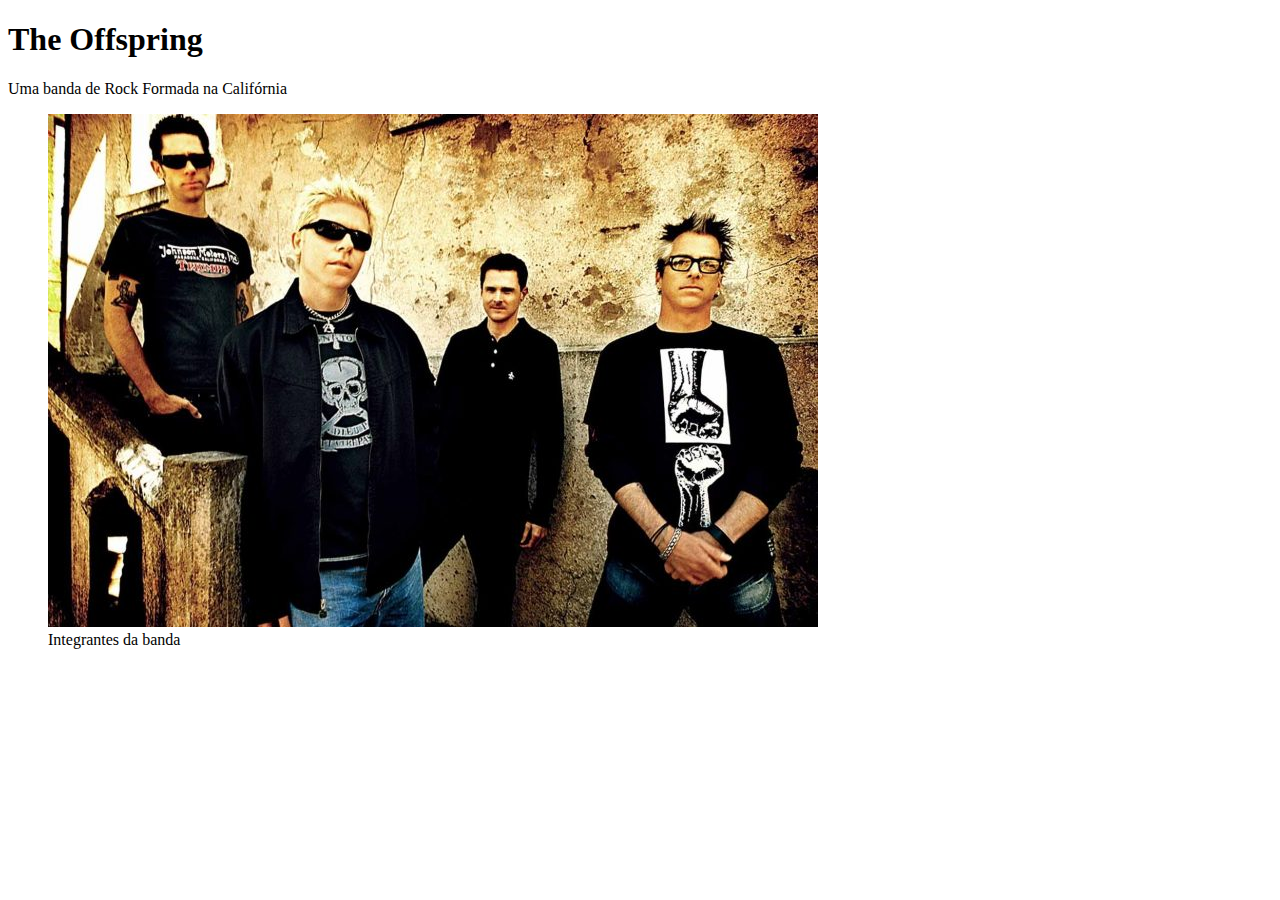
==== offspring/index.html @ 5d90d8f2 "19-03 The Offspring" ====
<!DOCTYPE html>
<html lang="en">
<head>
    <meta charset="UTF-8">
    <meta name="viewport" content="width=device-width, initial-scale=1.0">
    <link rel="stylesheet" href="css/styles.css">
    <title>Página de Tributo: The Offspring</title>
</head>
<body>
    <div class="container">
        <!-- Cabeçalho -->
        <div class="header">
            <h1 class="main-title">The Offspring</h1>
            <p class="main-paragraph">Uma banda de Rock Formada na Califórnia</p>
        </div>
        <!-- Imagem de destaque-->
        <div class="featured-image">
            <figure>
                <img src="img/offspring_1.jpg" alt="A banda The Offspring"/>
                <figcaption>Integrantes da banda</figcaption>
            </figure>
        </div>
    
</body>
</html>
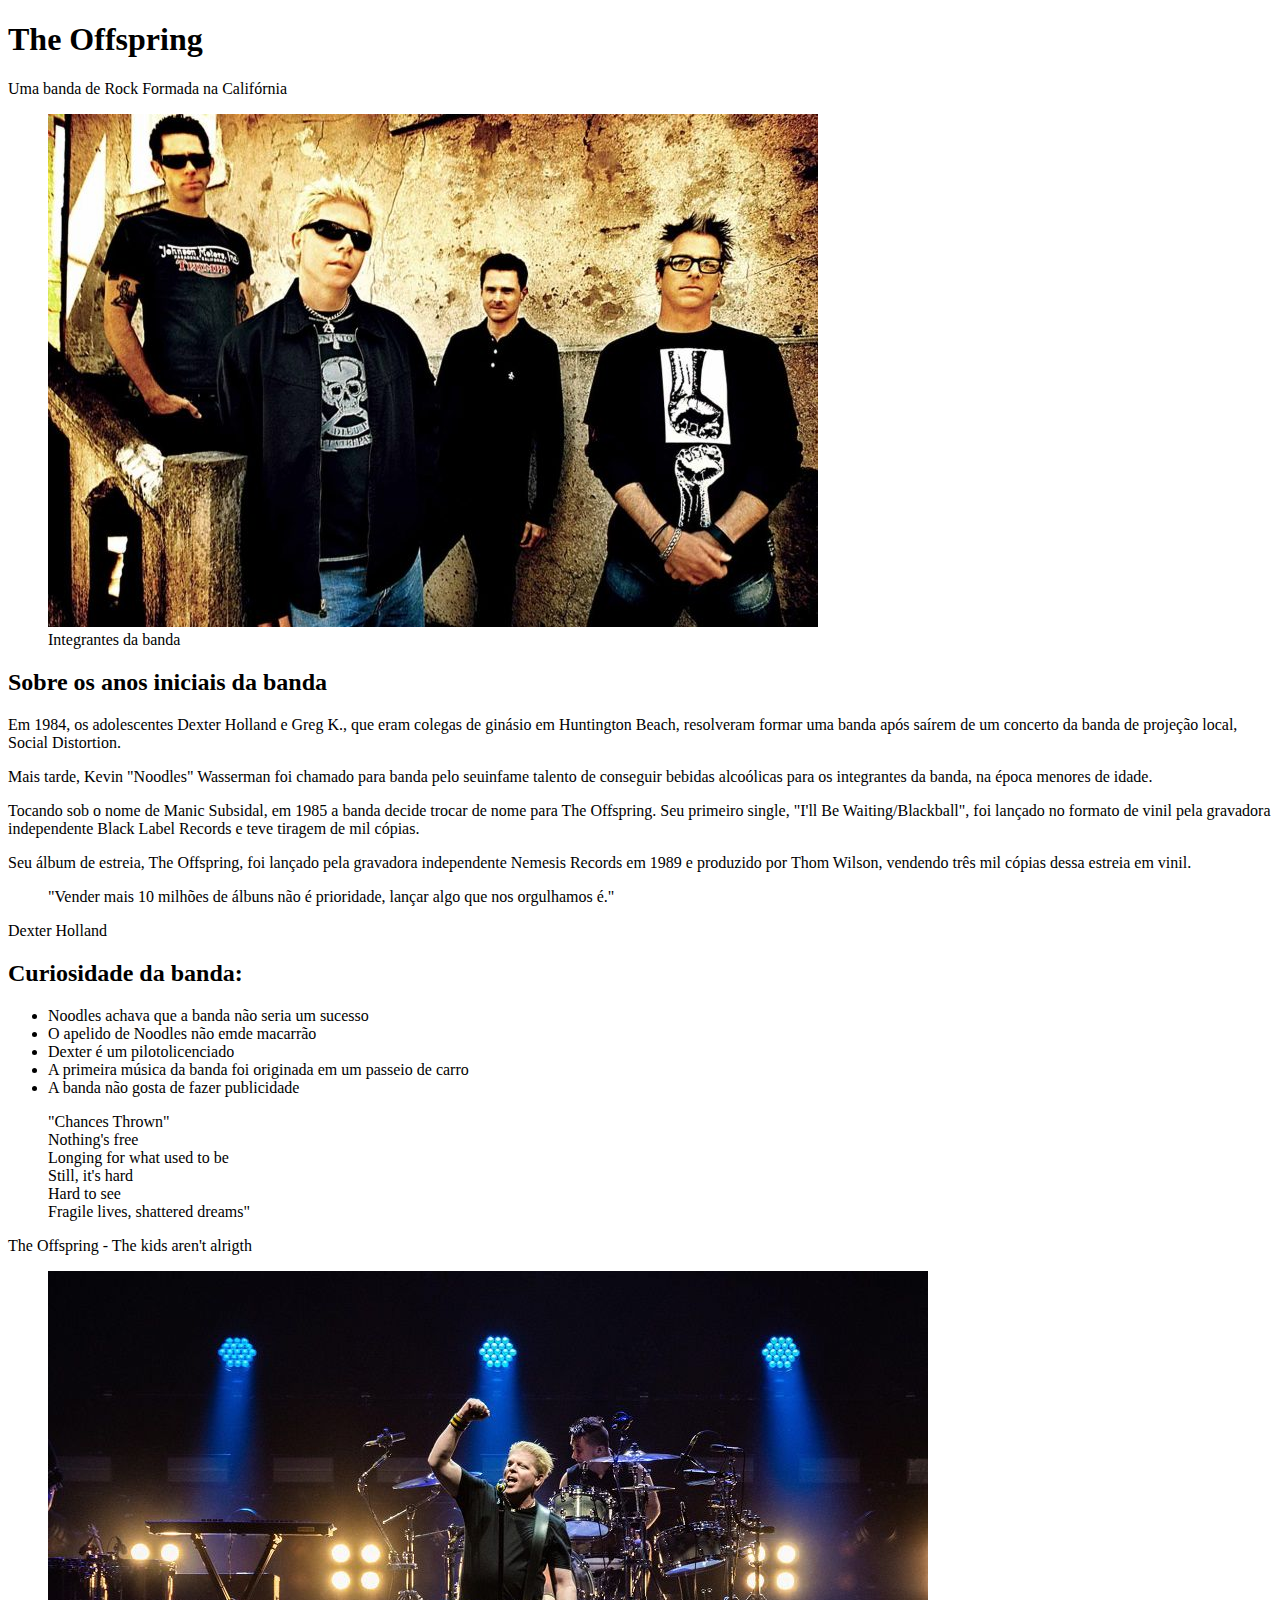
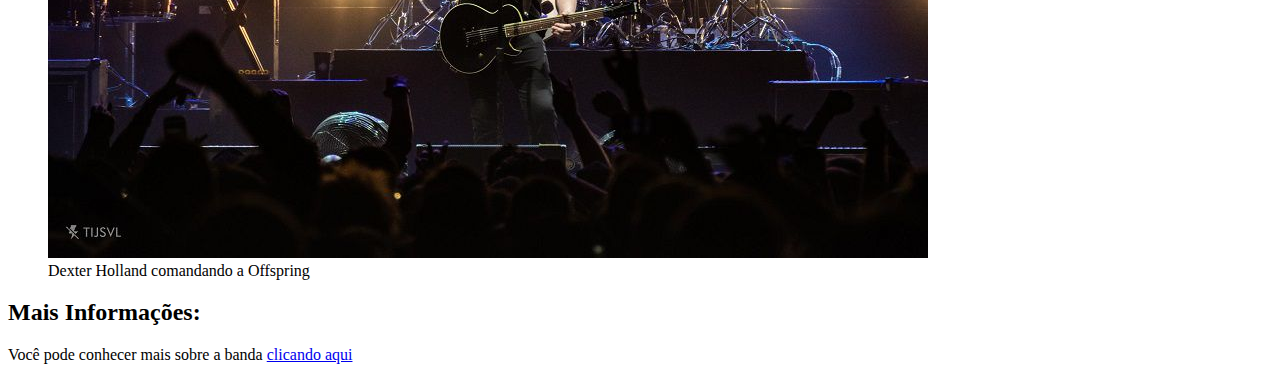
==== commit e3e22e1a: "offspring" ====
--- a/offspring/index.html
+++ b/offspring/index.html
@@ -20,6 +20,67 @@
                 <figcaption>Integrantes da banda</figcaption>
             </figure>
         </div>
-    
+        <div class="biography-container">
+            <h2>Sobre os anos iniciais da banda</h2>
+            <p>
+                Em 1984, os adolescentes
+                <span class="bold">Dexter Holland e Greg K</span>., que eram colegas de ginásio em Huntington Beach, resolveram formar uma banda após saírem de um concerto da banda de projeção local, Social Distortion.
+              </p>
+              <p>
+                Mais tarde, Kevin "Noodles" Wasserman foi chamado para banda pelo seu<span class="bold">infame talento de conseguir bebidas alcoólicas</span>   para os integrantes da banda, na época menores de idade.
+              </p>
+              <p>
+                Tocando sob o nome de Manic Subsidal, em 1985 a banda decide trocar de nome para <span class="bold">The Offspring</span>. Seu primeiro single, "I'll Be Waiting/Blackball", foi lançado no formato de vinil pela gravadora independente Black Label Records e teve tiragem de mil cópias.
+              </p>
+              <p>
+                Seu álbum de estreia, The Offspring, foi lançado pela gravadora independente Nemesis Records em 1989 e produzido por Thom Wilson, <span class="bold">vendendo três mil cópias dessa estreia em vinil.</span>
+              </p>
+        </div>
+        <!-- Container de citação -->
+        <div class="quotes-container">
+            <blockquote>
+                "Vender mais 10 milhões de álbuns não é prioridade, lançar algo que nos orgulhamos é."
+            </blockquote>
+            <p>Dexter Holland</p>
+        </div>
+        <!-- Curiosidades -->
+        <div class="curiosities-container">
+            <h2>Curiosidade da banda:</h2>
+            <ul>
+                <li>Noodles achava que a banda não seria um sucesso</li>
+                <li>O apelido de Noodles não emde macarrão</li>
+                <li>Dexter é um <span class="bold">piloto</span>licenciado</li>
+                <li>
+                    A primeira música da banda foi originada em um passeio de carro
+                </li>
+                <li>A banda não gosta de fazer publicidade</li>
+            </ul>
+        </div>
+        <!-- Segunda Citação -->
+        <div class="quotes-container">
+            <blockquote>
+                "Chances Thrown" <br />
+                Nothing's free <br />
+                Longing for what used to be <br />
+                Still, it's hard <br />
+                Hard to see <br />
+                Fragile lives, shattered dreams"<br />
+            </blockquote>
+            <p>The Offspring - The kids aren't alrigth</p>
+        </div>
+        <!-- Segunda Imagem -->
+        <div class="img-bold">
+            <figure>
+                <img src="img/offspring_2.jpeg" alt="The Offspring em um show">
+                <figcaption>Dexter Holland comandando a Offspring</figcaption>
+            </figure>
+        </div>
+        <!-- Mais Informações -->
+        <div class="moreinfo-container">
+            <h2>Mais Informações:</h2>
+            <p>Você pode conhecer mais sobre a banda
+                <a href="https://pt.wikipedia.org/wiki;The_Offspring">clicando aqui</a>
+            </p>
+        </div>
 </body>
 </html>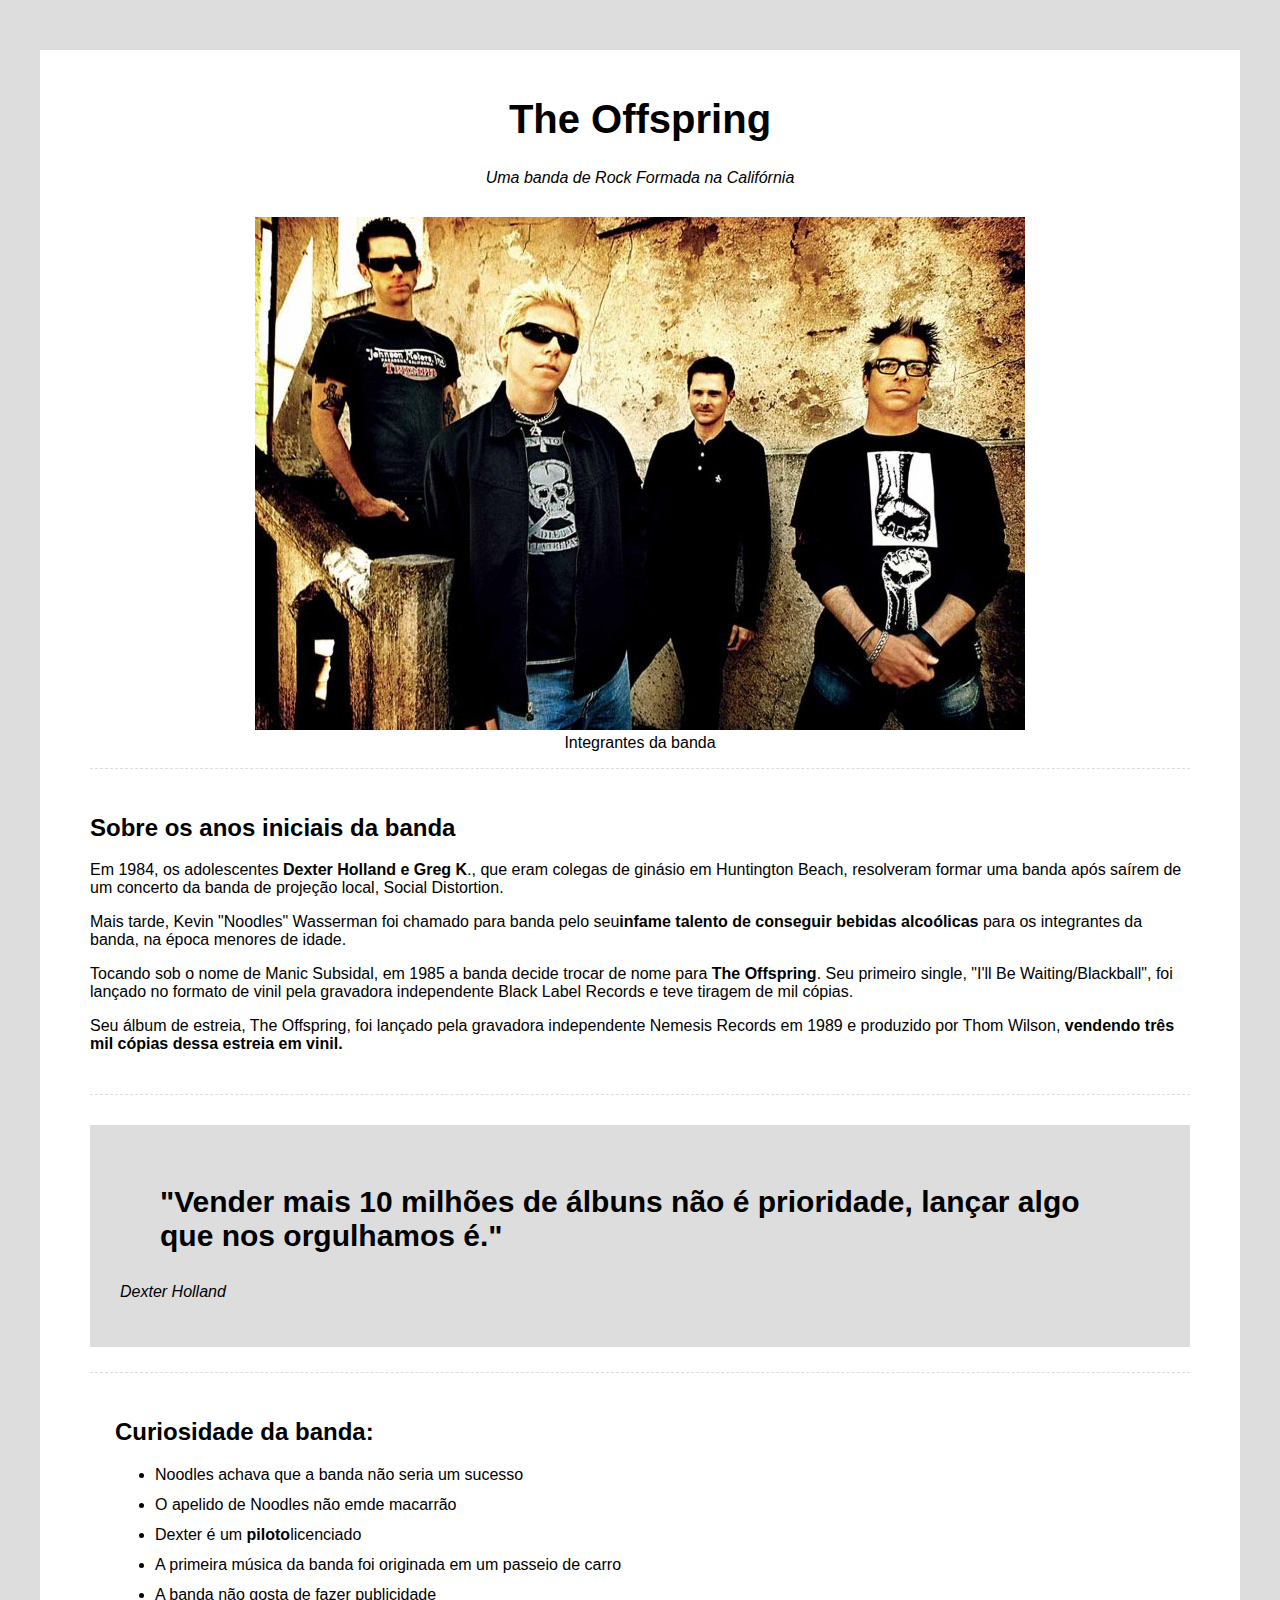
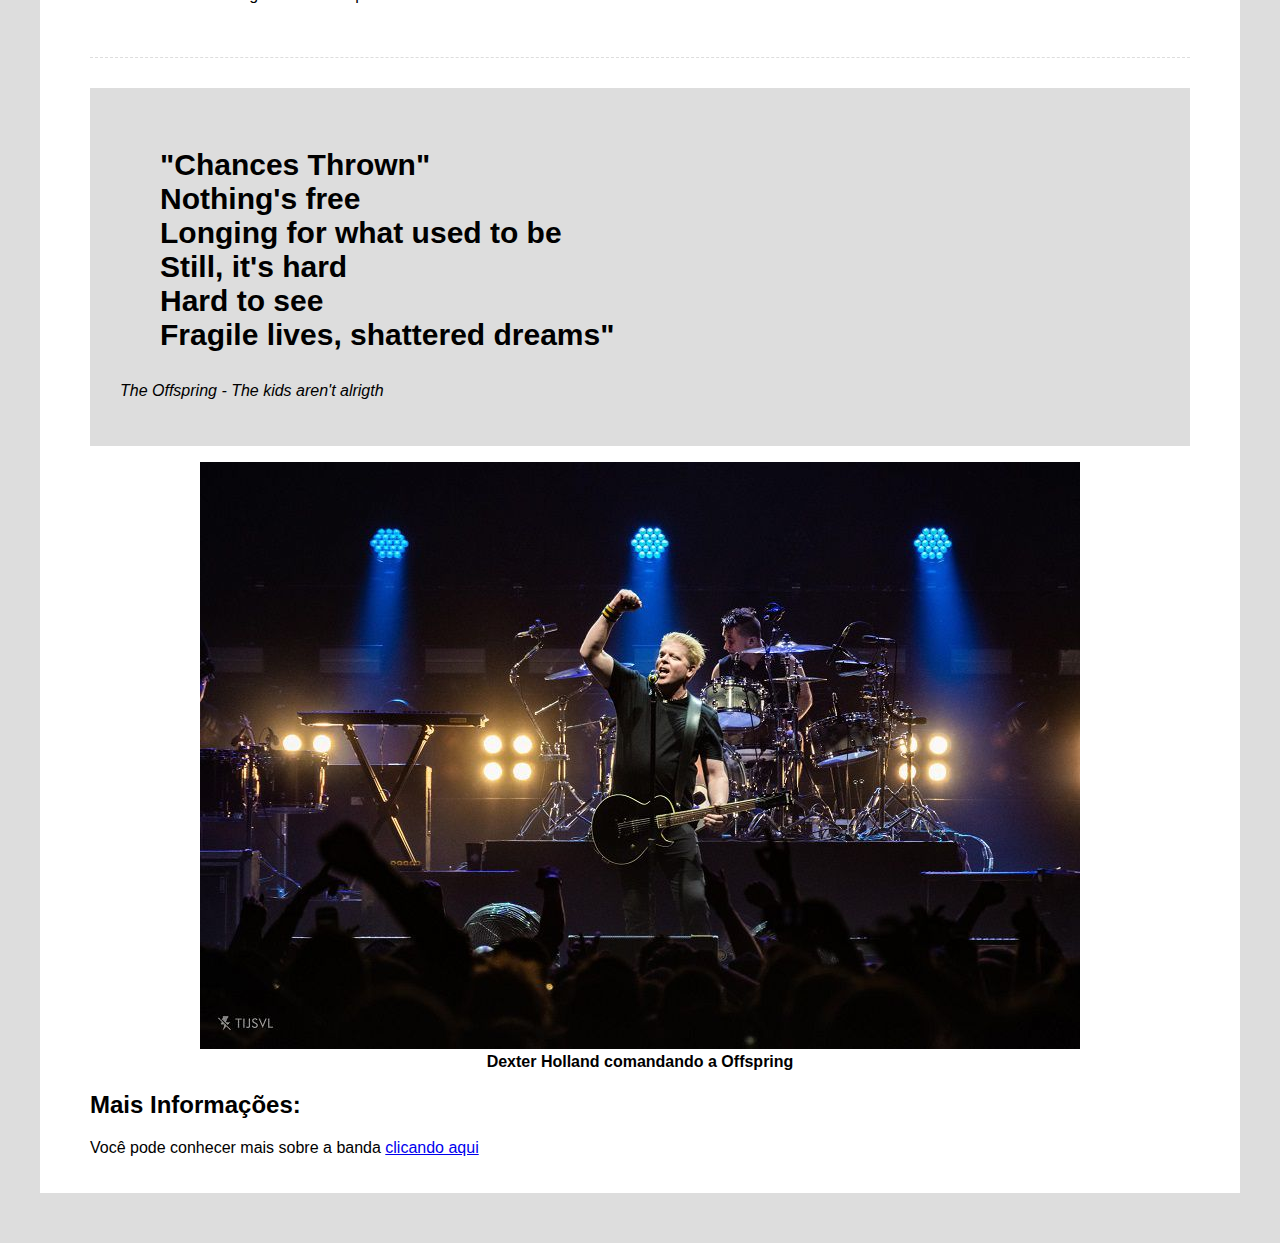
==== commit d8eca638: "style Offspring" ====
--- a/offspring/index.html
+++ b/offspring/index.html
@@ -2,9 +2,10 @@
 <html lang="en">
 <head>
     <meta charset="UTF-8">
+    <meta http-equiv="X-UA-Compatible" content="IE=edge">
     <meta name="viewport" content="width=device-width, initial-scale=1.0">
-    <link rel="stylesheet" href="css/styles.css">
-    <title>Página de Tributo: The Offspring</title>
+    <link rel="stylesheet" href="css/styles.css">  
+    <title>Página de Tributo: The Offspring</title>    
 </head>
 <body>
     <div class="container">
--- a/offspring/css/styles.css
+++ b/offspring/css/styles.css
@@ -0,0 +1,72 @@
+html{
+    font-family: Helvetica;
+    background-color: #ddd;
+    /*margin: 0;
+    padding: 0;*/
+}
+
+.container{
+    background-color: #fff;
+    max-width: 1100px;
+    padding: 20px 50px;
+    margin: 50px auto;
+    position: relative;
+}
+
+.bold{
+    font-weight: bold;
+}
+
+.header{
+    text-align: center;
+}
+
+.main-title{
+    font-size: 40px;
+}
+
+.main-paragraph{
+    font-style: italic;
+}
+
+.featured-image{
+    text-align: center;
+    margin-top: 30px;
+}
+
+.biography-container{
+    padding: 25px 0;
+    border-top: 1px dashed #ddd;
+    border-bottom: 1px dashed #ddd;
+}
+
+.quotes-container{
+    background-color: #ddd;
+    padding: 30px;
+    margin-top: 30px;
+}
+
+.quotes-container blockquote{
+    font-weight: bold;
+    font-size: 30px;
+}
+
+.quotes-container p{
+    font-style: italic;
+}
+
+.curiosities-container{
+    padding: 25px;
+    margin: 25px 0;
+    border-top: 1px dashed #ddd;
+    border-bottom: 1px dashed #ddd;
+}
+
+.curiosities-container li{
+    height: 30px;
+}
+
+.img-bold{
+    font-weight: bold;
+    text-align: center;
+}